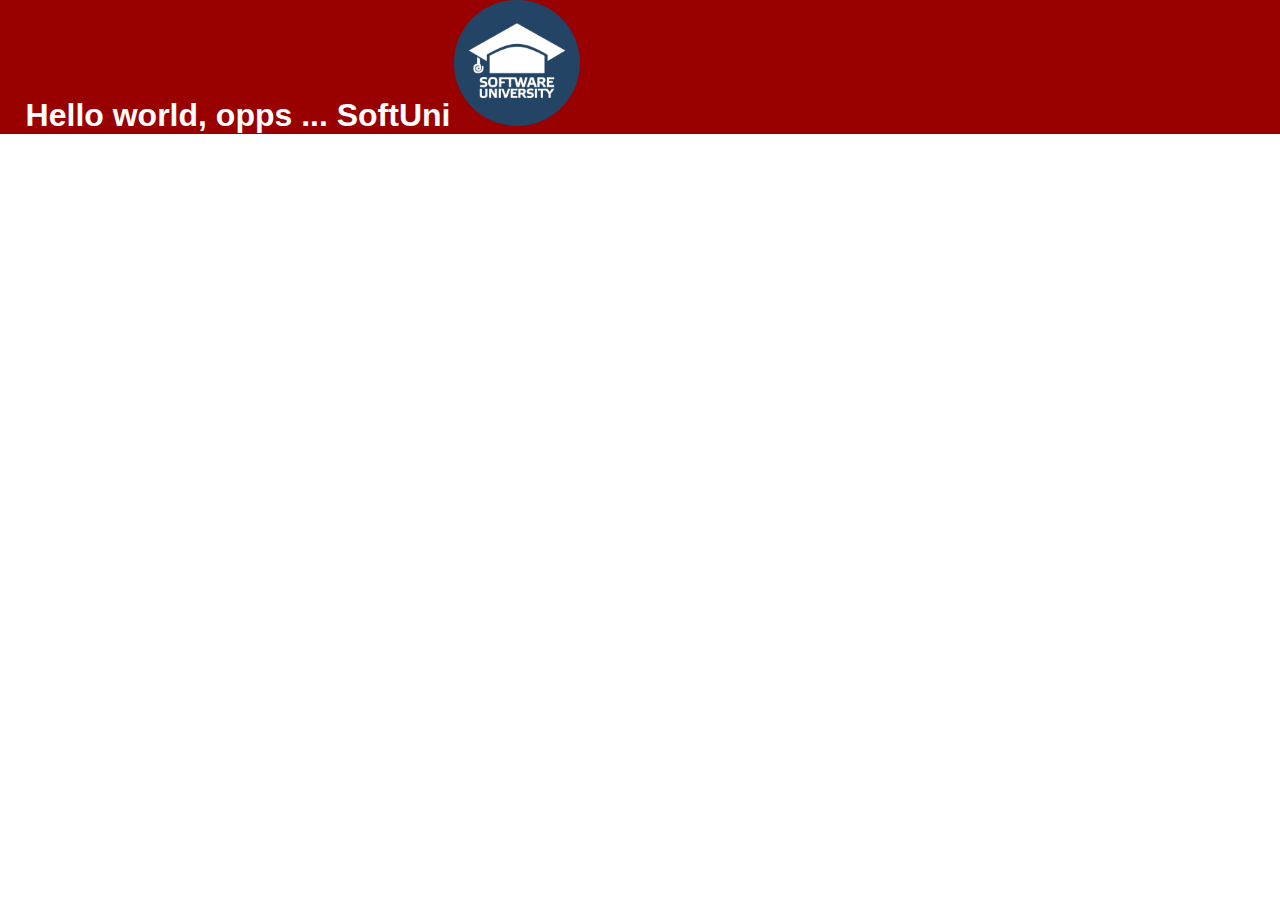
==== index.html @ 8aa49168 "Abe commit-vam" ====
<!DOCTYPE html>
<html>
    <head>
        <title>Hello you best developers from SoftUni</title>
        <link rel="stylesheet" type="text/css" href="style.css" />
    </head>
    <body>
        <div id="header">
            <h2>Hello world, opps ... SoftUni</h2>
            <a href="https://softuni.bg/" target="_blank"><img src="images/softunilogo.png" alt="softunilogo" /></a>
        </div>
        <div id="main">
            <div id="content">

            </div>
            <div id="sidebar">

            </div>
            <!--The following empty div clears float above it-->
            <div class="no-wrap"></div>
        </div>
    </body>
</html>
---- style.css ----
body {
    width: 100%;
    font-family: Georgia, "Times New Roman", Times, serif;
    background-color: white;
    color: black;
    font-size: 1em;
}

div#header {
    width: 100%;
    position: absolute; /*Override whatewer browser thinks what we mean by width of 100%*/
    top: 0;
    left: 0;
    background-color: #990000;
}

img#logo {
    display: inline;
}

div#header h2 {
    font-family: Verdana, Geneva, Tahoma, sans-serif;
    font-weight: bolder;
    color: white;
    font-size: 2em;
    margin-left: 2%;
    padding: 0;
    display: inline;
}

div#main {
    width: 90%;
    background-color: azure;
    margin: 0 auto 0 auto;
}

div#content {
    width: 68%;
    float: left;
}

div#sidebar {
    width: 29%;
    float: right;
}

.no-wrap {
    clear: both;
}
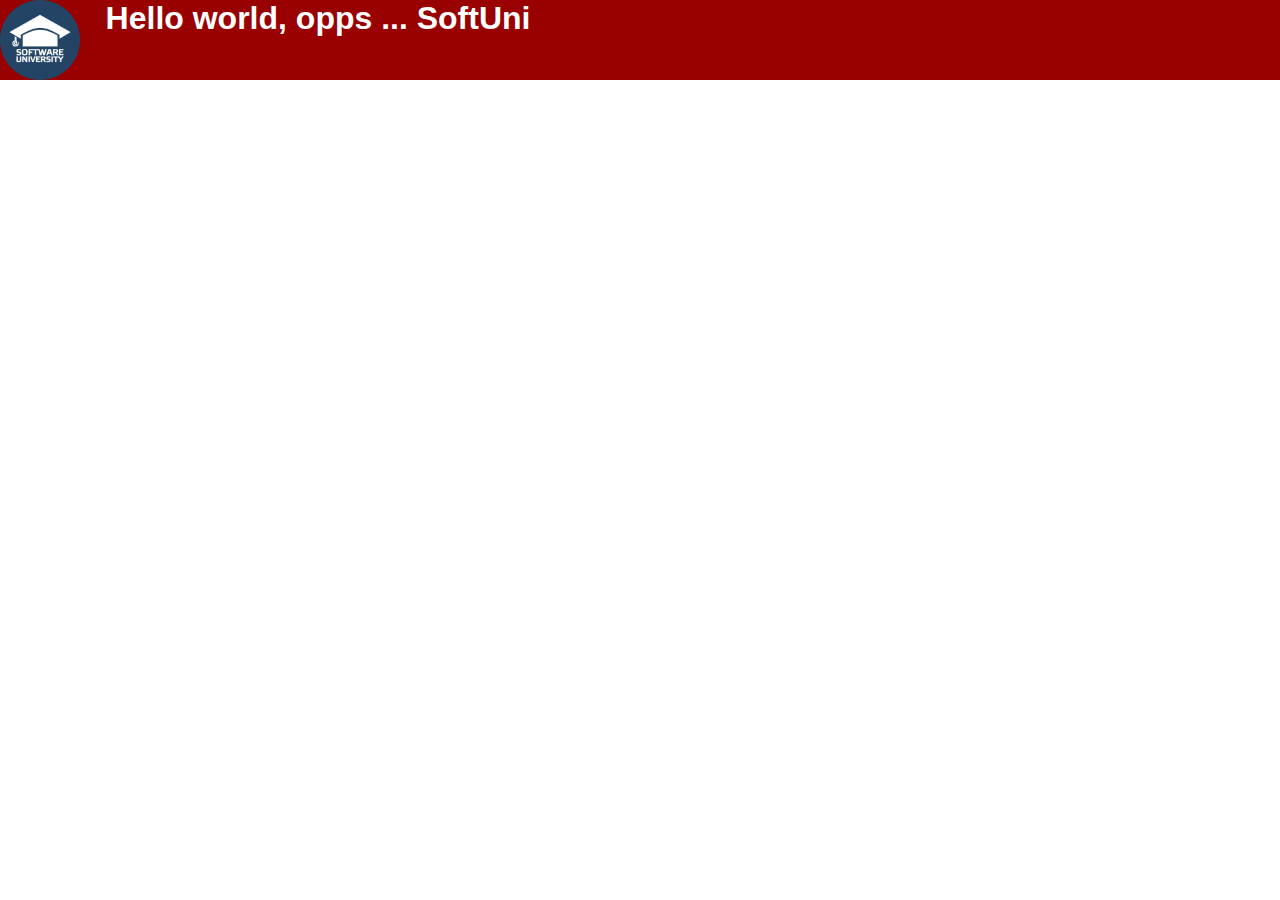
==== commit c04962d6: "Floating softuni logo" ====
--- a/index.html
+++ b/index.html
@@ -7,7 +7,7 @@
     <body>
         <div id="header">
             <h2>Hello world, opps ... SoftUni</h2>
-            <a href="https://softuni.bg/" target="_blank"><img src="images/softunilogo.png" alt="softunilogo" /></a>
+            <a href="https://softuni.bg/" target="_blank"><img src="images/softunilogo.png" alt="softunilogo" width="80" height="80"/></a>
         </div>
         <div id="main">
             <div id="content">
--- a/style.css
+++ b/style.css
@@ -14,8 +14,8 @@
     background-color: #990000;
 }
 
-img#logo {
-    display: inline;
+div#header img {
+    float: left;
 }
 
 div#header h2 {
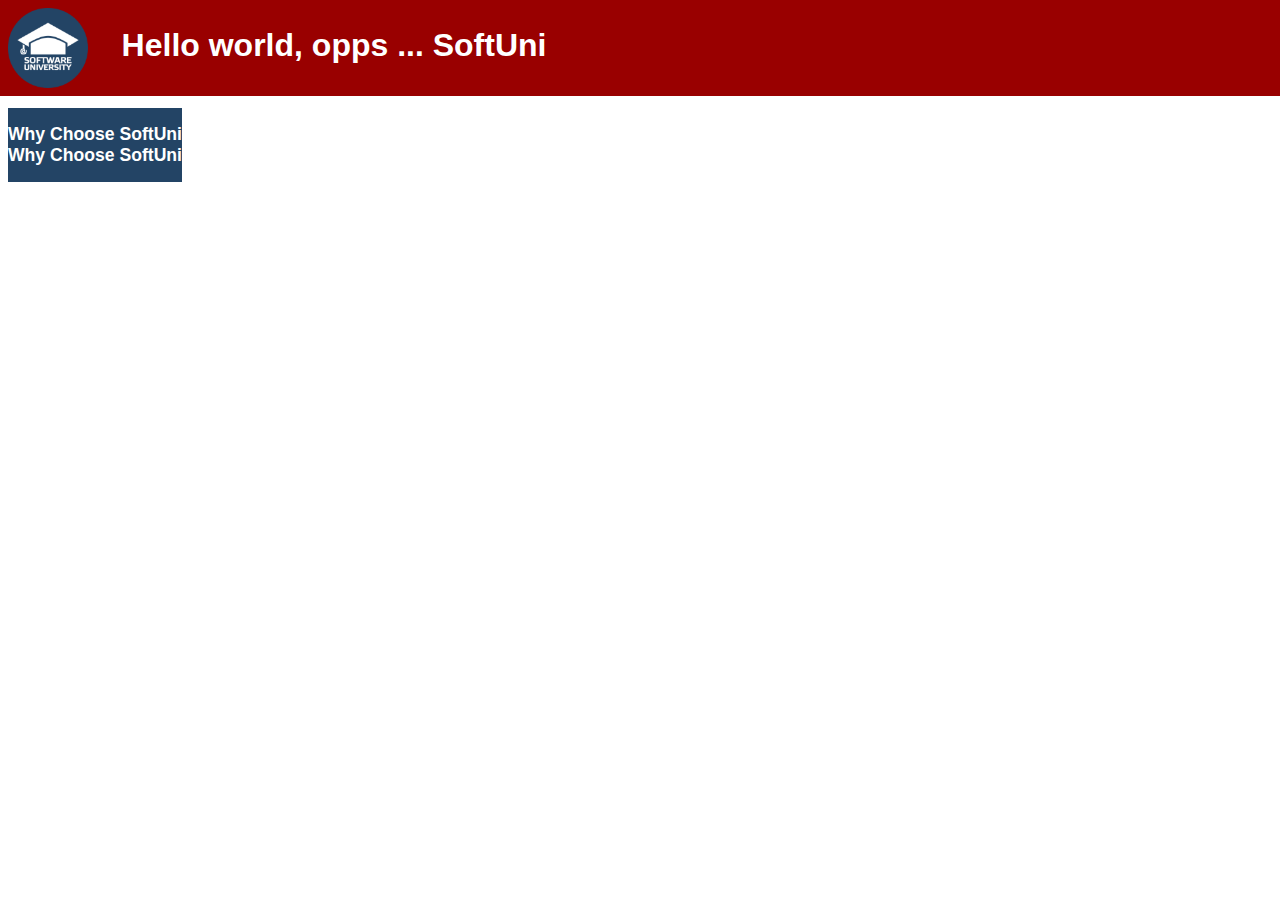
==== commit 169370c5: "Adding navigation bar" ====
--- a/index.html
+++ b/index.html
@@ -8,6 +8,12 @@
         <div id="header">
             <h2>Hello world, opps ... SoftUni</h2>
             <a href="https://softuni.bg/" target="_blank"><img src="images/softunilogo.png" alt="softunilogo" width="80" height="80"/></a>
+        </div>
+        <div id="navbar">
+            <ul>
+                <li><a href="#" target="_blank">Why Choose SoftUni</a></li>
+                <li><a href="#" target="_blank">Why Choose SoftUni</a></li>
+            </ul>
         </div>
         <div id="main">
             <div id="content">
--- a/style.css
+++ b/style.css
@@ -8,7 +8,7 @@
 
 div#header {
     width: 100%;
-    position: absolute; /*Override whatewer browser thinks what we mean by width of 100%*/
+    position: fixed;
     top: 0;
     left: 0;
     background-color: #990000;
@@ -16,6 +16,7 @@
 
 div#header img {
     float: left;
+    margin: .5em;
 }
 
 div#header h2 {
@@ -25,7 +26,7 @@
     font-size: 2em;
     margin-left: 2%;
     padding: 0;
-    display: inline;
+    display: inline-flex;
 }
 
 div#main {
@@ -46,4 +47,24 @@
 
 .no-wrap {
     clear: both;
+}
+
+div#navbar {
+    display: inline-block;
+    clear: both;
+    background-color: #234465;
+    margin-top: 100px;
+}
+
+div#navbar ul {
+    list-style-type: none;
+    padding-left: 0;
+}
+
+div#navbar ul li a {
+    font-family: Arial, Helvetica, sans-serif;
+    font-size: 1.1em;
+    font-weight: 900;
+    text-decoration: none;
+    color: white;
 }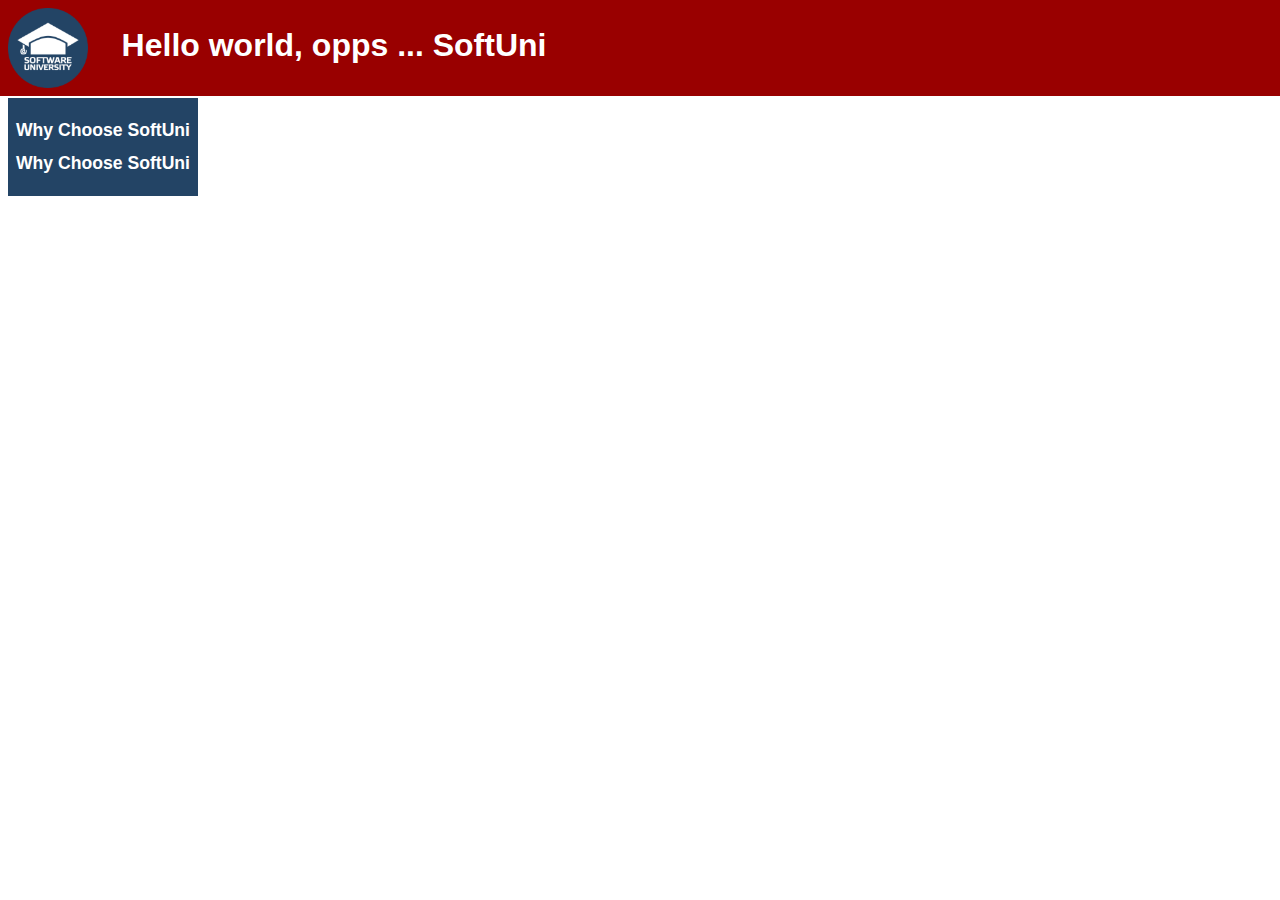
==== commit 0909cafc: "Adding a page about Steve Job" ====
--- a/index.html
+++ b/index.html
@@ -1,6 +1,7 @@
 <!DOCTYPE html>
 <html>
     <head>
+        <meta charset="utf-8" />
         <title>Hello you best developers from SoftUni</title>
         <link rel="stylesheet" type="text/css" href="style.css" />
     </head>
@@ -11,7 +12,7 @@
         </div>
         <div id="navbar">
             <ul>
-                <li><a href="#" target="_blank">Why Choose SoftUni</a></li>
+                <li><a href="whySoftUni.html" target="_self">Why Choose SoftUni</a></li>
                 <li><a href="#" target="_blank">Why Choose SoftUni</a></li>
             </ul>
         </div>
--- a/style.css
+++ b/style.css
@@ -53,12 +53,17 @@
     display: inline-block;
     clear: both;
     background-color: #234465;
-    margin-top: 100px;
+    margin-top: 7%;
+    padding: 0 .5em 0 .5em;
 }
 
 div#navbar ul {
     list-style-type: none;
     padding-left: 0;
+}
+
+div#navbar ul li {
+    line-height: 2em;
 }
 
 div#navbar ul li a {
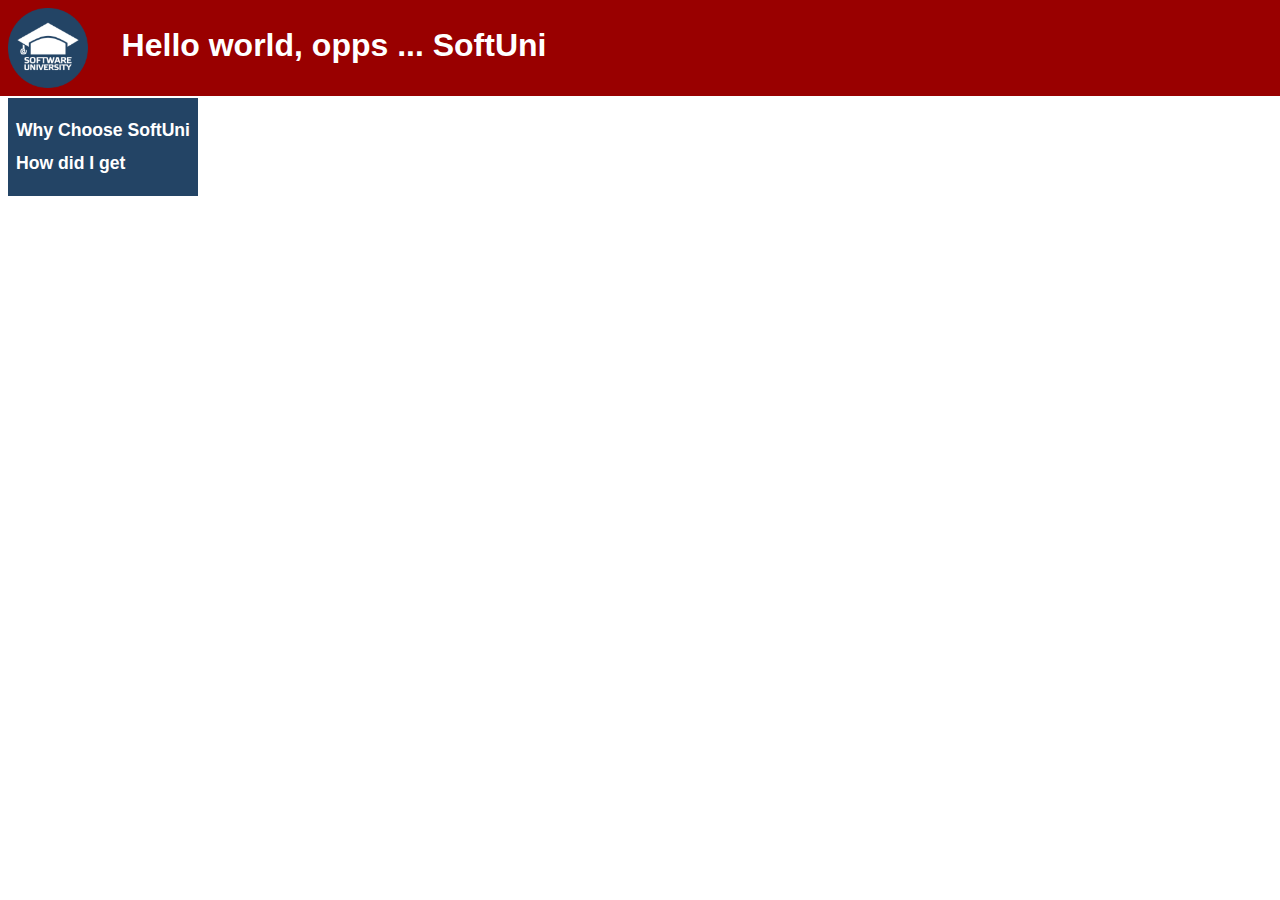
==== commit 011d73f7: "Adding google search bar script" ====
--- a/index.html
+++ b/index.html
@@ -12,8 +12,8 @@
         </div>
         <div id="navbar">
             <ul>
-                <li><a href="whySoftUni.html" target="_self">Why Choose SoftUni</a></li>
-                <li><a href="#" target="_blank">Why Choose SoftUni</a></li>
+                <li><a href="https://ddunchev.github.io/funnySoftUni.com/whySoftUni.html" target="_self">Why Choose SoftUni</a></li>
+                <li><a href="https://ddunchev.github.io/funnySoftUni.com/howdidiget.html" target="_blank">How did I get</a></li>
             </ul>
         </div>
         <div id="main">
--- a/style.css
+++ b/style.css
@@ -72,4 +72,8 @@
     font-weight: 900;
     text-decoration: none;
     color: white;
+}
+
+div#navbar a:hover {
+    color: #990000;
 }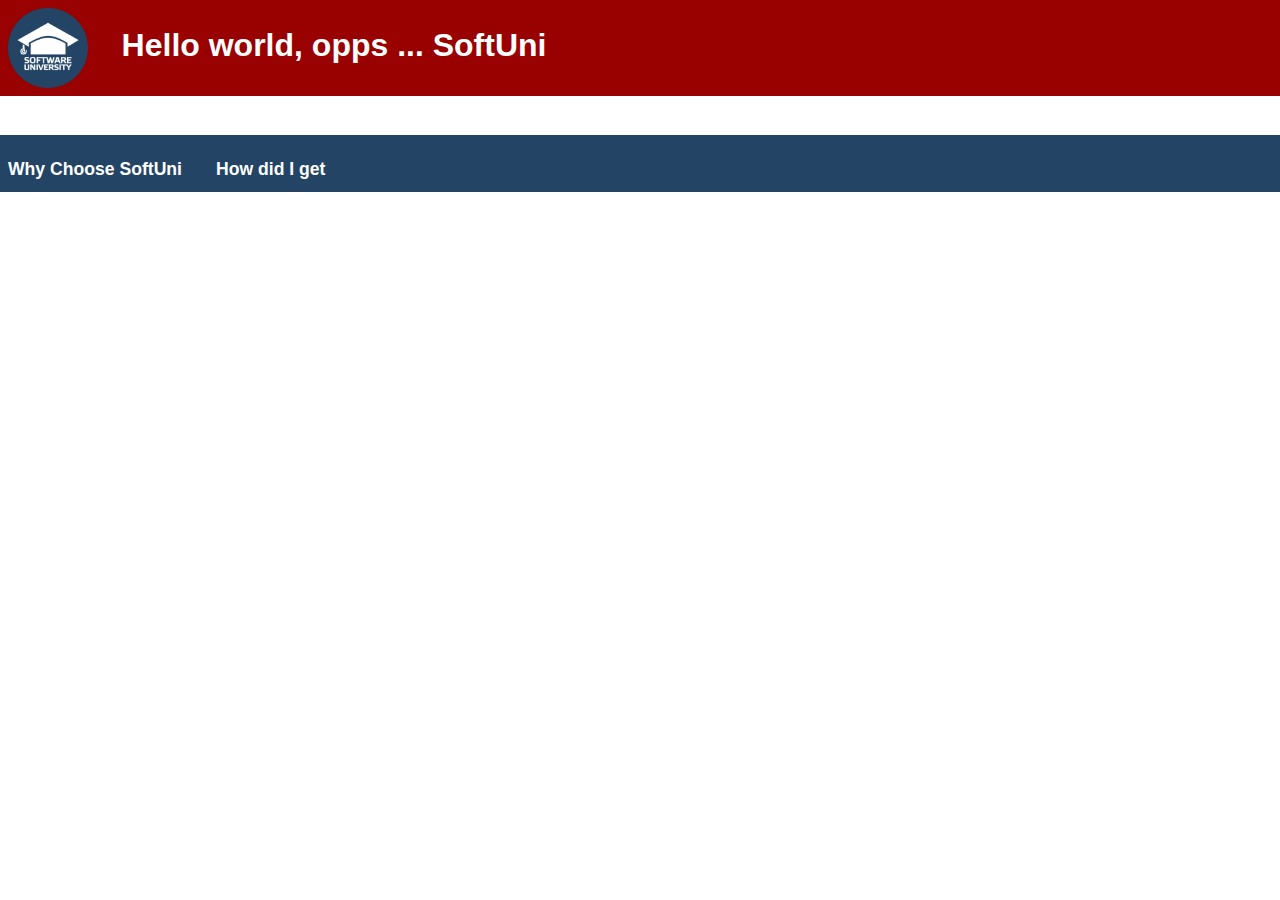
==== commit 3e7d739c: "Embed a youtube video" ====
--- a/index.html
+++ b/index.html
@@ -18,7 +18,7 @@
         </div>
         <div id="main">
             <div id="content">
-
+                <iframe width="560" height="315" src="https://www.youtube.com/embed/nrSlqAb4ZLw?ecver=1" frameborder="0" allowfullscreen></iframe>
             </div>
             <div id="sidebar">
 
--- a/style.css
+++ b/style.css
@@ -31,8 +31,9 @@
 
 div#main {
     width: 90%;
-    background-color: azure;
-    margin: 0 auto 0 auto;
+    background-color: white;
+    position: relative;
+    margin-top: 15%;
 }
 
 div#content {
@@ -50,11 +51,11 @@
 }
 
 div#navbar {
-    display: inline-block;
-    clear: both;
+    width: 100%;
     background-color: #234465;
-    margin-top: 7%;
-    padding: 0 .5em 0 .5em;
+    position: fixed;
+    top: 15%;
+    left: 0;
 }
 
 div#navbar ul {
@@ -63,7 +64,12 @@
 }
 
 div#navbar ul li {
-    line-height: 2em;
+    margin: 0 0 .25em 0;
+    width: 15%;
+    background-color: #234465;
+    padding: .5em .5em .5em .5em;
+    display: inline;
+    float: left;
 }
 
 div#navbar ul li a {
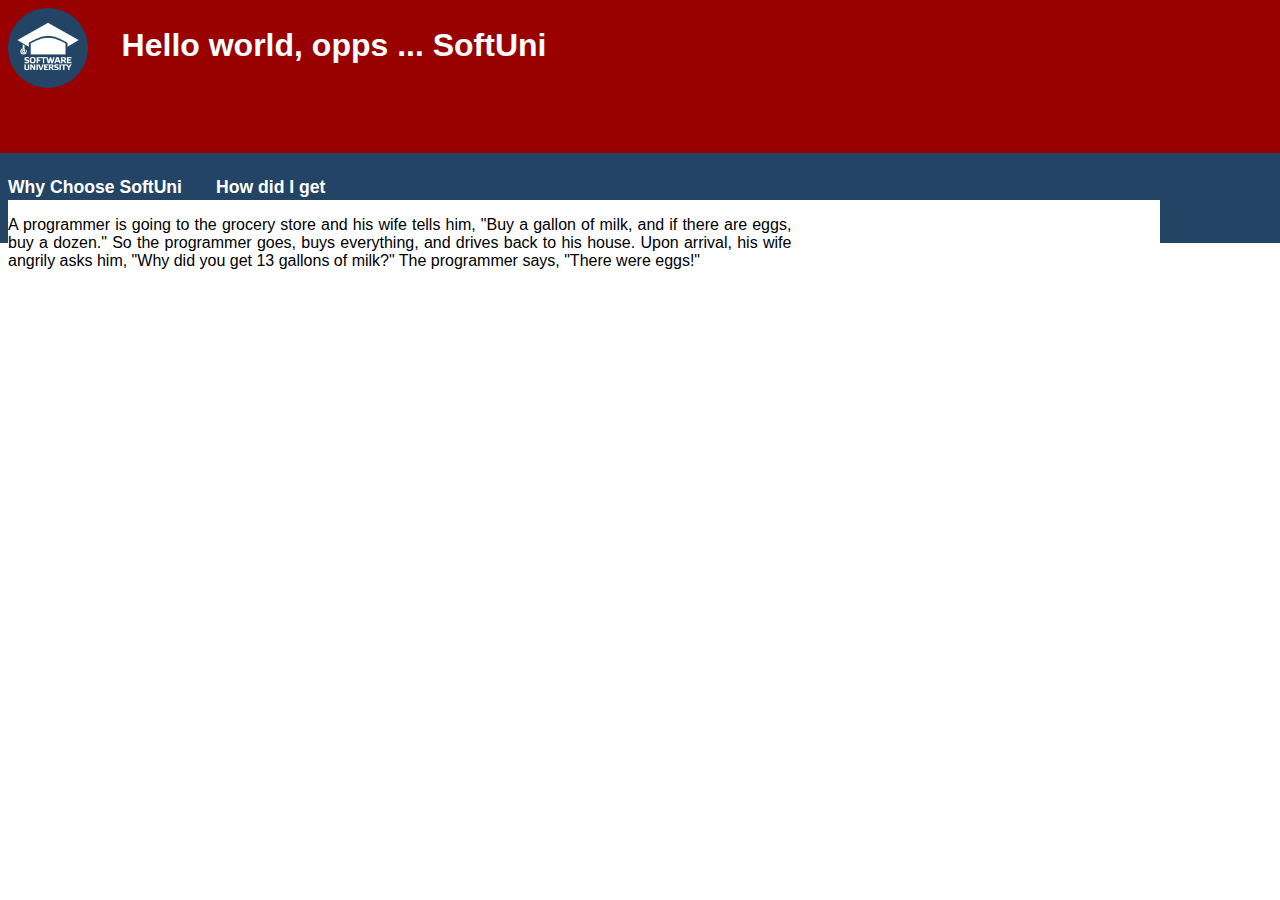
==== commit 7db285ab: "Message about set off margins" ====
--- a/index.html
+++ b/index.html
@@ -2,6 +2,7 @@
 <html>
     <head>
         <meta charset="utf-8" />
+        <meta name="viewport" content="width=device-width, initial-scale=1.0">
         <title>Hello you best developers from SoftUni</title>
         <link rel="stylesheet" type="text/css" href="style.css" />
     </head>
@@ -18,6 +19,7 @@
         </div>
         <div id="main">
             <div id="content">
+                <p>A programmer is going to the grocery store and his wife tells him, "Buy a gallon of milk, and if there are eggs, buy a dozen." So the programmer goes, buys everything, and drives back to his house. Upon arrival, his wife angrily asks him, "Why did you get 13 gallons of milk?" The programmer says, "There were eggs!"</p>
                 <iframe width="560" height="315" src="https://www.youtube.com/embed/nrSlqAb4ZLw?ecver=1" frameborder="0" allowfullscreen></iframe>
             </div>
             <div id="sidebar">
--- a/style.css
+++ b/style.css
@@ -8,7 +8,8 @@
 
 div#header {
     width: 100%;
-    position: fixed;
+    height: 17%;
+    position: absolute;
     top: 0;
     left: 0;
     background-color: #990000;
@@ -32,7 +33,7 @@
 div#main {
     width: 90%;
     background-color: white;
-    position: relative;
+    position: absolute;
     margin-top: 15%;
 }
 
@@ -52,9 +53,10 @@
 
 div#navbar {
     width: 100%;
+    height: 10%;
     background-color: #234465;
-    position: fixed;
-    top: 15%;
+    position: absolute;
+    top: 17%;
     left: 0;
 }
 
@@ -82,4 +84,9 @@
 
 div#navbar a:hover {
     color: #990000;
+}
+
+p {
+    font-family: Verdana, Geneva, Tahoma, sans-serif;
+    text-align: justify;
 }